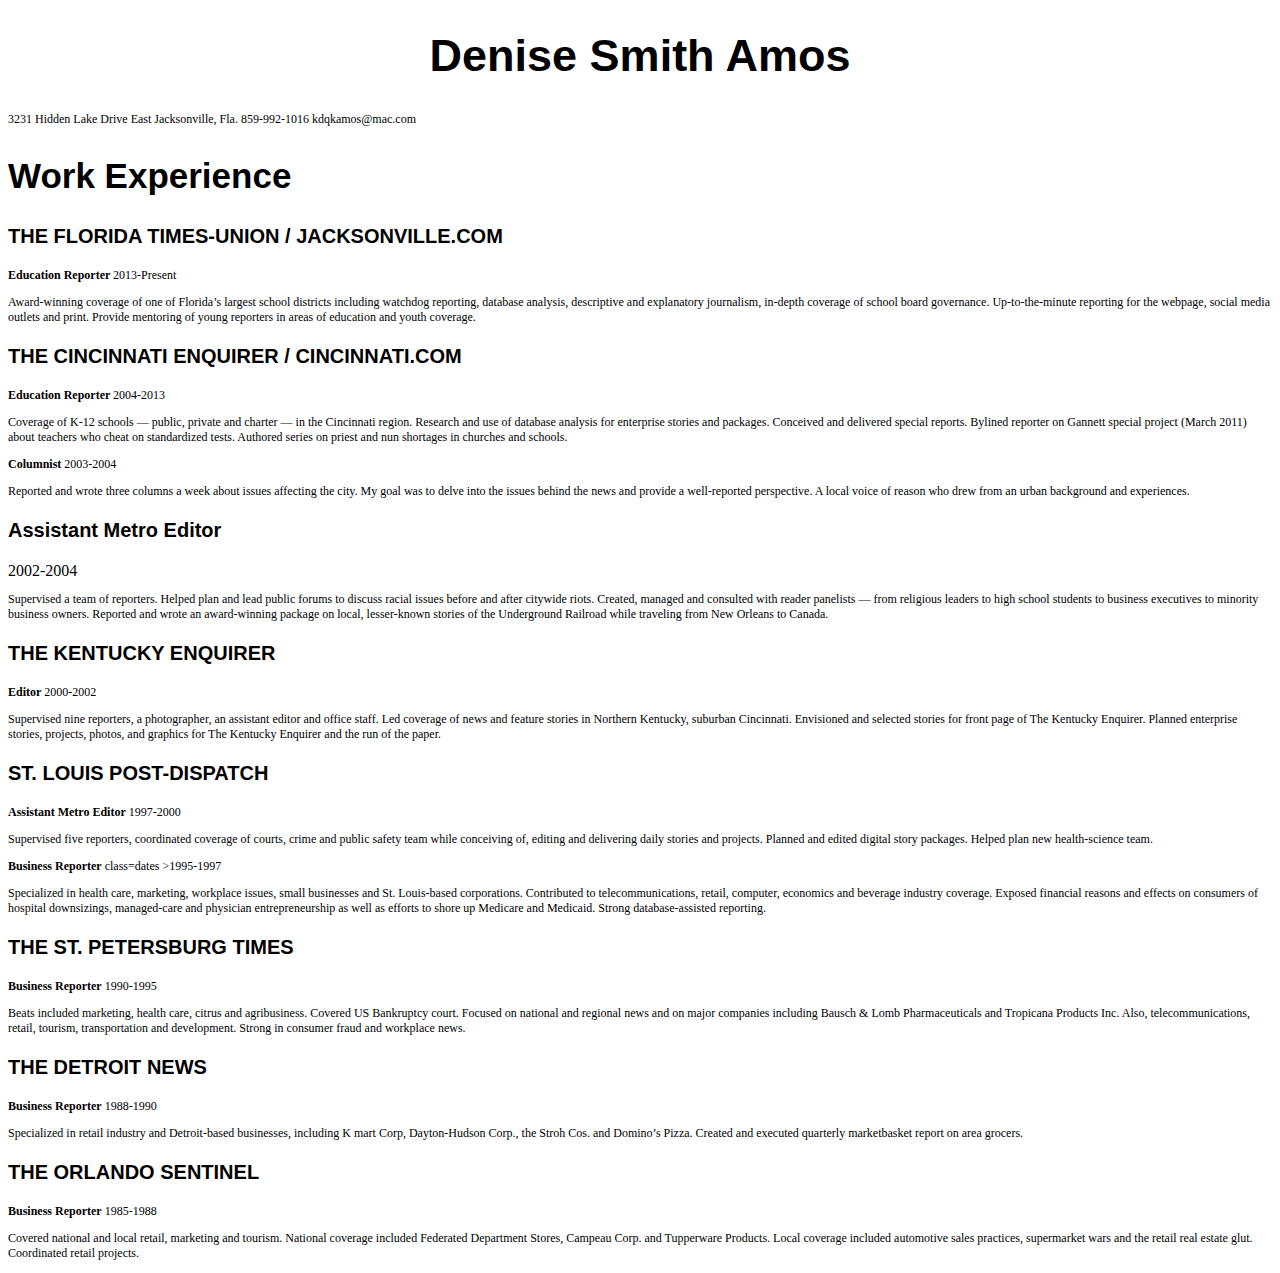
==== daresumepracticehtml.html @ a1211e89 "saturday changes to resume" ====
<!DOCTYPE html>
<html>
	<title></title>
<link rel="stylesheet" type="text/css" href="daresumestylepracticecss.css">
<a href="daresumepracticecss"></a>
</head>
<link rel="stylesheet" type="text/css" href="daresumepracticecss.css">
<body>
	<link rel="stylesheet" type="text/css" href="daresumestylepracticecss.css">
	<h1>Denise Smith Amos</h1>
<p> <class=address>3231 Hidden Lake Drive East Jacksonville, Fla. 859-992-1016 kdqkamos@mac.com</p>
<h2>Work Experience</h2>
<h3>THE FLORIDA TIMES-UNION / JACKSONVILLE.COM</h3>
<p><strong>Education Reporter </strong> <class=dates>2013-Present</p>
<p>Award-winning coverage of one of Florida’s largest school districts including watchdog reporting, database analysis, descriptive and explanatory journalism, in-depth coverage of school board governance. Up-to-the-minute reporting for the webpage, social media outlets and print. Provide mentoring of young reporters in areas of education and youth coverage.</p>
<h3>THE CINCINNATI ENQUIRER / CINCINNATI.COM</h3>
<p><strong>Education Reporter </strong> <class=dates>2004-2013</p>
<p>Coverage of K-12 schools — public, private and charter — in the Cincinnati region. Research and use of database analysis for
enterprise stories and packages. Conceived and delivered special reports. Bylined reporter on Gannett special project (March 2011) about teachers who cheat on standardized tests. Authored series on priest and nun shortages in churches and schools.</p>
<p><strong>Columnist</strong> <class=dates>2003-2004</p>
<p>Reported and wrote three columns a week about issues affecting the city. My goal was to delve into the issues behind the news and provide a well-reported perspective. A local voice of reason who drew from an urban background and experiences.</p>
<p><h3>Assistant Metro Editor</h3> <class=dates>2002-2004</p>
<p>Supervised a team of reporters. Helped plan and lead public forums to discuss racial issues before and after citywide riots.
Created, managed and consulted with reader panelists — from religious leaders to high school students to business executives to minority business owners. Reported and wrote an award-winning package on local, lesser-known stories of the Underground Railroad while traveling from New Orleans to Canada.</p>
<h3>THE KENTUCKY ENQUIRER</h3> 
<p><strong>Editor</strong> <class=dates>2000-2002</p>
<p>Supervised nine reporters, a photographer, an assistant editor and office staff. Led coverage of news and feature stories in
Northern Kentucky, suburban Cincinnati. Envisioned and selected stories for front page of The Kentucky Enquirer. Planned
enterprise stories, projects, photos, and graphics for The Kentucky Enquirer and the run of the paper.</p>
<h3>ST. LOUIS POST-DISPATCH</h3>
<p><strong>Assistant Metro Editor</strong> <class=dates>1997-2000	</p>
<p>Supervised five reporters, coordinated coverage of courts, crime and public safety team while conceiving of, editing and delivering daily stories and projects. Planned and edited digital story packages. Helped plan new health-science team.</p>
<p><strong>Business Reporter</strong> class=dates >1995-1997</p>
<p>Specialized in health care, marketing, workplace issues, small businesses and St. Louis-based corporations. Contributed to
telecommunications, retail, computer, economics and beverage industry coverage. Exposed financial reasons and effects on
consumers of hospital downsizings, managed-care and physician entrepreneurship as well as efforts to shore up Medicare and Medicaid. Strong database-assisted reporting.</p>
<h3>THE ST. PETERSBURG TIMES</h3>
<p><strong>Business Reporter</strong> <class=dates>1990-1995</p>
<p>Beats included marketing, health care, citrus and agribusiness. Covered US Bankruptcy court. Focused on national and regional news and on major companies including Bausch & Lomb Pharmaceuticals and Tropicana Products Inc. Also, telecommunications, retail, tourism, transportation and development. Strong in consumer fraud and workplace news.</p>
<h3>THE DETROIT NEWS</h3>
<p><strong>Business Reporter</strong> <class=dates>1988-1990</p>
<p>Specialized in retail industry and Detroit-based businesses, including K mart Corp, Dayton-Hudson Corp., the Stroh Cos. and Domino’s Pizza. Created and executed quarterly marketbasket report on area grocers.</p>
<h3>THE ORLANDO SENTINEL</h3>
<p><strong>Business Reporter</strong> <class=dates>1985-1988</p>
<p>Covered national and local retail, marketing and tourism. National coverage included Federated Department Stores, Campeau Corp. and Tupperware Products. Local coverage included automotive sales practices, supermarket wars and the retail real estate glut. Coordinated retail projects.
</p>


</body>
</html>
---- daresumestylepracticecss.css ----
p{text-align:left;
	font-size:12px;
font-family:bodoni;}
h1{font-size:45px;
text-transform:capitalize;
text-align:center;
font-family:helvetica;
font-weight:bolder;
text-decoration-color:blue;}
.address{text-align:left;
text-decoration-color:magenta;
font-size:20px;
font-style:italic;
font-family:script;}
h2{font-size:35px;
text-align:left;
font-family:helvetica;
font-weight:bold;}
h3{font-size:20px;
font-family:helvetica;
font-weight:bold;}
.dates{font-style:italic;
text-decoration-color:gray;}
---- daresumepracticecss.css ----
p{text-align:left;
	font-size:12px;
font-family:bodoni;}
h1{font-size:45px;
text-transform:capitalize;
text-align:center;
font-family:helvetica;
font-weight:bolder;
text-decoration-color:blue;}
.address{text-align:left;
text-decoration-color:magenta;
font-size:20px;
font-style:italic;
font-family:script;}
h2{font-size:35px;
text-align:left;
font-family:helvetica;
font-weight:bold;}
h3{font-size:20px;
font-family:helvetica;
font-weight:bold;}
.dates{font-style:italic;
text-decoration-color:gray;}
---- daresumestylepracticecss.css ----
p{text-align:left;
	font-size:12px;
font-family:bodoni;}
h1{font-size:45px;
text-transform:capitalize;
text-align:center;
font-family:helvetica;
font-weight:bolder;
text-decoration-color:blue;}
.address{text-align:left;
text-decoration-color:magenta;
font-size:20px;
font-style:italic;
font-family:script;}
h2{font-size:35px;
text-align:left;
font-family:helvetica;
font-weight:bold;}
h3{font-size:20px;
font-family:helvetica;
font-weight:bold;}
.dates{font-style:italic;
text-decoration-color:gray;}
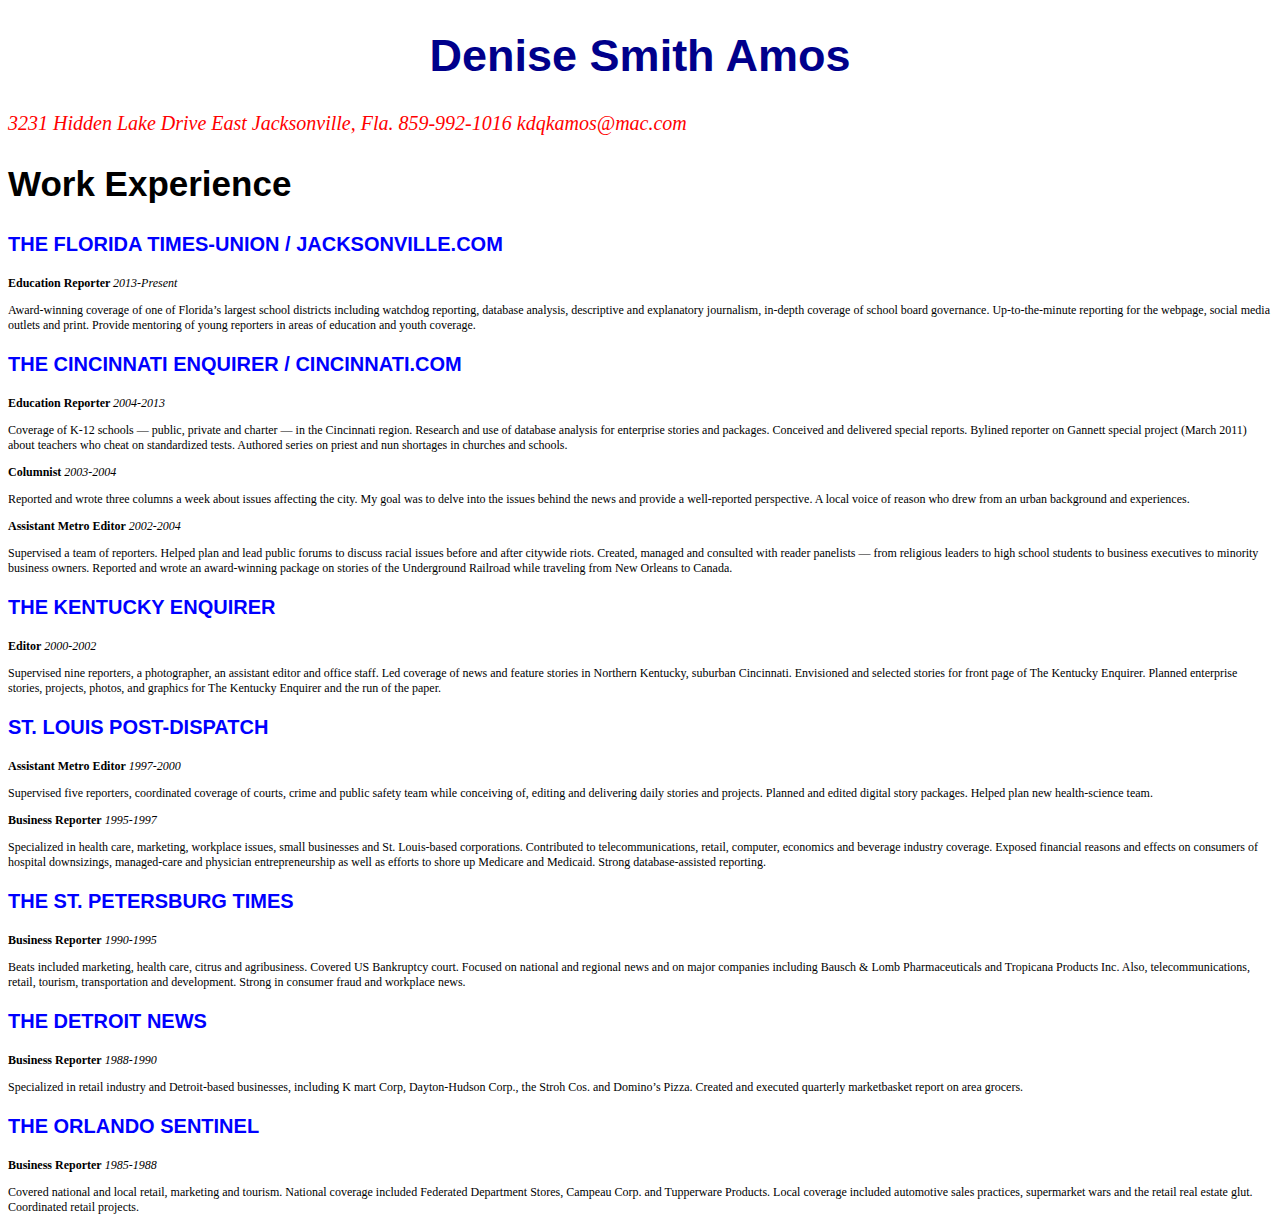
==== commit 620bd1cf: "monday2" ====
--- a/daresumepracticehtml.html
+++ b/daresumepracticehtml.html
@@ -1,47 +1,44 @@
 <!DOCTYPE html>
 <html>
-	<title></title>
+<head>
+	<title>deeresumepractice</title>
 <link rel="stylesheet" type="text/css" href="daresumestylepracticecss.css">
-<a href="daresumepracticecss"></a>
 </head>
-<link rel="stylesheet" type="text/css" href="daresumepracticecss.css">
 <body>
-	<link rel="stylesheet" type="text/css" href="daresumestylepracticecss.css">
 	<h1>Denise Smith Amos</h1>
-<p> <class=address>3231 Hidden Lake Drive East Jacksonville, Fla. 859-992-1016 kdqkamos@mac.com</p>
+<p class="address">3231 Hidden Lake Drive East Jacksonville, Fla. 859-992-1016 kdqkamos@mac.com</p>
 <h2>Work Experience</h2>
 <h3>THE FLORIDA TIMES-UNION / JACKSONVILLE.COM</h3>
-<p><strong>Education Reporter </strong> <class=dates>2013-Present</p>
+<p><strong>Education Reporter </strong> <span class="dates"> 2013-Present </span> </p>
 <p>Award-winning coverage of one of Florida’s largest school districts including watchdog reporting, database analysis, descriptive and explanatory journalism, in-depth coverage of school board governance. Up-to-the-minute reporting for the webpage, social media outlets and print. Provide mentoring of young reporters in areas of education and youth coverage.</p>
 <h3>THE CINCINNATI ENQUIRER / CINCINNATI.COM</h3>
-<p><strong>Education Reporter </strong> <class=dates>2004-2013</p>
+<p><strong>Education Reporter </strong><span class="dates"> 2004-2013 </span> </p>
 <p>Coverage of K-12 schools — public, private and charter — in the Cincinnati region. Research and use of database analysis for
 enterprise stories and packages. Conceived and delivered special reports. Bylined reporter on Gannett special project (March 2011) about teachers who cheat on standardized tests. Authored series on priest and nun shortages in churches and schools.</p>
-<p><strong>Columnist</strong> <class=dates>2003-2004</p>
+<p><strong>Columnist</strong><span class="dates"> 2003-2004 </span></p>
 <p>Reported and wrote three columns a week about issues affecting the city. My goal was to delve into the issues behind the news and provide a well-reported perspective. A local voice of reason who drew from an urban background and experiences.</p>
-<p><h3>Assistant Metro Editor</h3> <class=dates>2002-2004</p>
-<p>Supervised a team of reporters. Helped plan and lead public forums to discuss racial issues before and after citywide riots.
-Created, managed and consulted with reader panelists — from religious leaders to high school students to business executives to minority business owners. Reported and wrote an award-winning package on local, lesser-known stories of the Underground Railroad while traveling from New Orleans to Canada.</p>
+<p><strong>Assistant Metro Editor</strong><span class="dates"> 2002-2004 </span> </p>
+<p>Supervised a team of reporters. Helped plan and lead public forums to discuss racial issues before and after citywide riots. Created, managed and consulted with reader panelists — from religious leaders to high school students to business executives to minority business owners. Reported and wrote an award-winning package on stories of the Underground Railroad while traveling from New Orleans to Canada.</p>
 <h3>THE KENTUCKY ENQUIRER</h3> 
-<p><strong>Editor</strong> <class=dates>2000-2002</p>
+<p><strong>Editor</strong> <span class="dates">2000-2002 </span> </p>
 <p>Supervised nine reporters, a photographer, an assistant editor and office staff. Led coverage of news and feature stories in
 Northern Kentucky, suburban Cincinnati. Envisioned and selected stories for front page of The Kentucky Enquirer. Planned
 enterprise stories, projects, photos, and graphics for The Kentucky Enquirer and the run of the paper.</p>
 <h3>ST. LOUIS POST-DISPATCH</h3>
-<p><strong>Assistant Metro Editor</strong> <class=dates>1997-2000	</p>
+<p><strong>Assistant Metro Editor</strong> <span class="dates">1997-2000 </span> </p>
 <p>Supervised five reporters, coordinated coverage of courts, crime and public safety team while conceiving of, editing and delivering daily stories and projects. Planned and edited digital story packages. Helped plan new health-science team.</p>
-<p><strong>Business Reporter</strong> class=dates >1995-1997</p>
+<p><strong>Business Reporter</strong> <span class="dates">1995-1997</span> </p>
 <p>Specialized in health care, marketing, workplace issues, small businesses and St. Louis-based corporations. Contributed to
 telecommunications, retail, computer, economics and beverage industry coverage. Exposed financial reasons and effects on
 consumers of hospital downsizings, managed-care and physician entrepreneurship as well as efforts to shore up Medicare and Medicaid. Strong database-assisted reporting.</p>
 <h3>THE ST. PETERSBURG TIMES</h3>
-<p><strong>Business Reporter</strong> <class=dates>1990-1995</p>
+<p><strong>Business Reporter</strong> <span class="dates">1990-1995</span> </p>
 <p>Beats included marketing, health care, citrus and agribusiness. Covered US Bankruptcy court. Focused on national and regional news and on major companies including Bausch & Lomb Pharmaceuticals and Tropicana Products Inc. Also, telecommunications, retail, tourism, transportation and development. Strong in consumer fraud and workplace news.</p>
 <h3>THE DETROIT NEWS</h3>
-<p><strong>Business Reporter</strong> <class=dates>1988-1990</p>
+<p><strong>Business Reporter</strong> <span class="dates">1988-1990 </span> </p>
 <p>Specialized in retail industry and Detroit-based businesses, including K mart Corp, Dayton-Hudson Corp., the Stroh Cos. and Domino’s Pizza. Created and executed quarterly marketbasket report on area grocers.</p>
 <h3>THE ORLANDO SENTINEL</h3>
-<p><strong>Business Reporter</strong> <class=dates>1985-1988</p>
+<p><strong>Business Reporter</strong> <span class="dates">1985-1988 </span> </p>
 <p>Covered national and local retail, marketing and tourism. National coverage included Federated Department Stores, Campeau Corp. and Tupperware Products. Local coverage included automotive sales practices, supermarket wars and the retail real estate glut. Coordinated retail projects.
 </p>
 
--- a/daresumestylepracticecss.css
+++ b/daresumestylepracticecss.css
@@ -1,3 +1,4 @@
+body
 p{text-align:left;
 	font-size:12px;
 font-family:bodoni;}
@@ -6,9 +7,9 @@
 text-align:center;
 font-family:helvetica;
 font-weight:bolder;
-text-decoration-color:blue;}
+color:darkblue;}
 .address{text-align:left;
-text-decoration-color:magenta;
+color:red;
 font-size:20px;
 font-style:italic;
 font-family:script;}
@@ -18,6 +19,7 @@
 font-weight:bold;}
 h3{font-size:20px;
 font-family:helvetica;
-font-weight:bold;}
+font-weight:bold;
+color:blue;}
 .dates{font-style:italic;
 text-decoration-color:gray;}